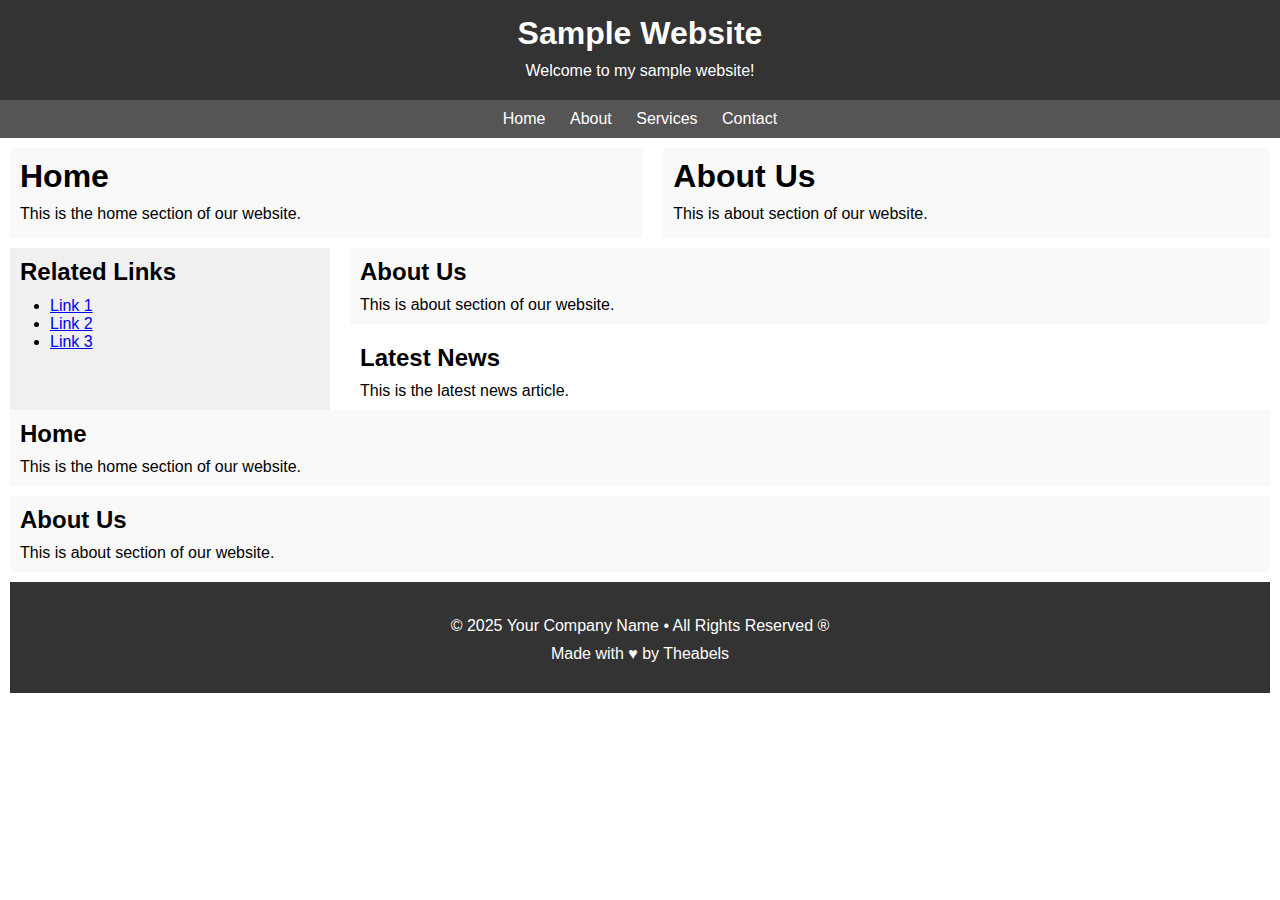
==== flexbox_semantics.html @ 7b92156e "flexbox" ====
<!DOCTYPE html>
<html lang="en">
<head>
    <meta charset="UTF-8">
    <meta name="viewport" content="width=device-width, initial-scale=1.0">
    <title>Document</title>
    <link rel="stylesheet" href="semantics_flexbox.css">
</head>
<body>

    <header>
        <h1>Sample Website</h1>
        <p>Welcome to my sample website!</p>
    </header>

    <nav>
        <ul>
            <li><a href="#">Home</a></li>
            <li><a href="#">About</a></li>
            <li><a href="#">Services</a></li>
            <li><a href="#">Contact</a></li>
        </ul>
    </nav>

    <main class="flex-container">

        <section class="flex-items-1">
            <h1>Home</h1>
            <p>This is the home section of our website.</p>
        </section>
    
        <section class="flex-items-2">
            <h1>About Us</h1>
            <p>This is about section of our website.</p>
        </section>
    
        </main>

        <main class="flex-container1">

            <aside>
                <h2>Related Links</h2>
                <ul>
                    <li><a href="#">Link 1</a></li>
                    <li><a href="#">Link 2</a></li>
                    <li><a href="#">Link 3</a></li>
                </ul>
            </aside>
            

            <main class="main_content">

                <section>
                    <h2>About Us</h2>
                    <p>This is about section of our website.</p>
                </section>
        
                <article>
                    <h2>Latest News</h2>
                    <p>This is the latest news article.</p>
                </article>
            
                </main>
        
            </main>

            

            <main>

                    <section>
                        <h2>Home</h2>
                        <p>This is the home section of our website.</p>
                    </section>
            
                    <article>
                        <h2>About Us</h2>
                        <p>This is about section of our website.</p>
                    </article>

                </main>

    <main>
        <footer>
            <p>&copy; 2025 Your Company Name &bull; All Rights Reserved &reg;</p>
            <p>Made with &hearts; by Theabels</p>
        </footer>

    </main>

</body>
</html>
---- semantics_flexbox.css ----
*{
    margin: 0;
    padding: 0;
    font-family: Arial;
    box-sizing: border-box;
}

.box-1{
    width: 200px;
    background-color: lightpink;
    font-size: 50px;
    margin-top: 50px;
    padding: 20px;
    border: 5px solid lightblue;
    text-align: center;
    margin: auto;
}

header {
    background-color: #333;
    text-align: center;
    color: white;
    padding: 15px 20px 20px 20px;
}

header p {
    margin-top: 10px;
}

nav ul {
    list-style: none;
    text-align: center;
    padding: 10px 10px;
}

nav ul li {
    display: inline;
}

nav ul li a {
    text-decoration: none;
    padding: 5px 10px;
    color: white;
    transition: background-color 0.3s, color 0.3s;
}

nav ul li a:hover{
    background-color: white;
    color: #555;
}

nav {
    background-color: #555;
}

main section{
    background-color: #f9f9f9;
    margin-top: 0px;
    margin-left: 10px;
    margin-right: 10px;
    padding: 10px;
}

main p {
    margin-top: 10px;
}

main article {
    background-color: #f9f9f9;
    margin-top: 10px;
    margin-left: 10px;
    margin-right: 10px;
    margin-bottom: 10px;
    padding: 10px;
}

main aside {
    background-color: #f0f0f0;
    padding: 10px;
    margin-top: 10px;
    margin-left: 10px;
    margin-right: 10px;
}

main aside ul {
    padding-left: 30px;
    padding-top: 5px;
    margin-top: 6px;
    margin-bottom: 5px;
}

main footer {
    background-color: #333;
    margin-left: 10px;
    margin-right: 10px;
    text-align: center;
    padding: 25px 30px 30px 30px;
    color: white;
}

.flex-container {
    width: auto;
    height: 100px;
    padding: 0;
    justify-content: center;
    align-content: center;
    display: flex;
    flex-direction: row;
}

.flex-items-1 {
    flex-grow: 1;
}

.flex-items-2 {
    flex-grow: 1;
}

.flex-container1 {
    flex-grow: 1;
    flex-shrink: 1;
    display: flex;
    flex-direction: row;
}

.flex-container1 aside {
    flex: 0 0 25%;
}

.main_content {
    display: flex;
    justify-content: left;
    align-items: left;
    flex-grow: 1;
    flex-direction: column;
}

.main_content section {
    margin-top: 10px;
}

.main_content article {
    background-color: white;
    margin-bottom: 0px;
}

.flex-container section {
    margin-top: 10px;
}
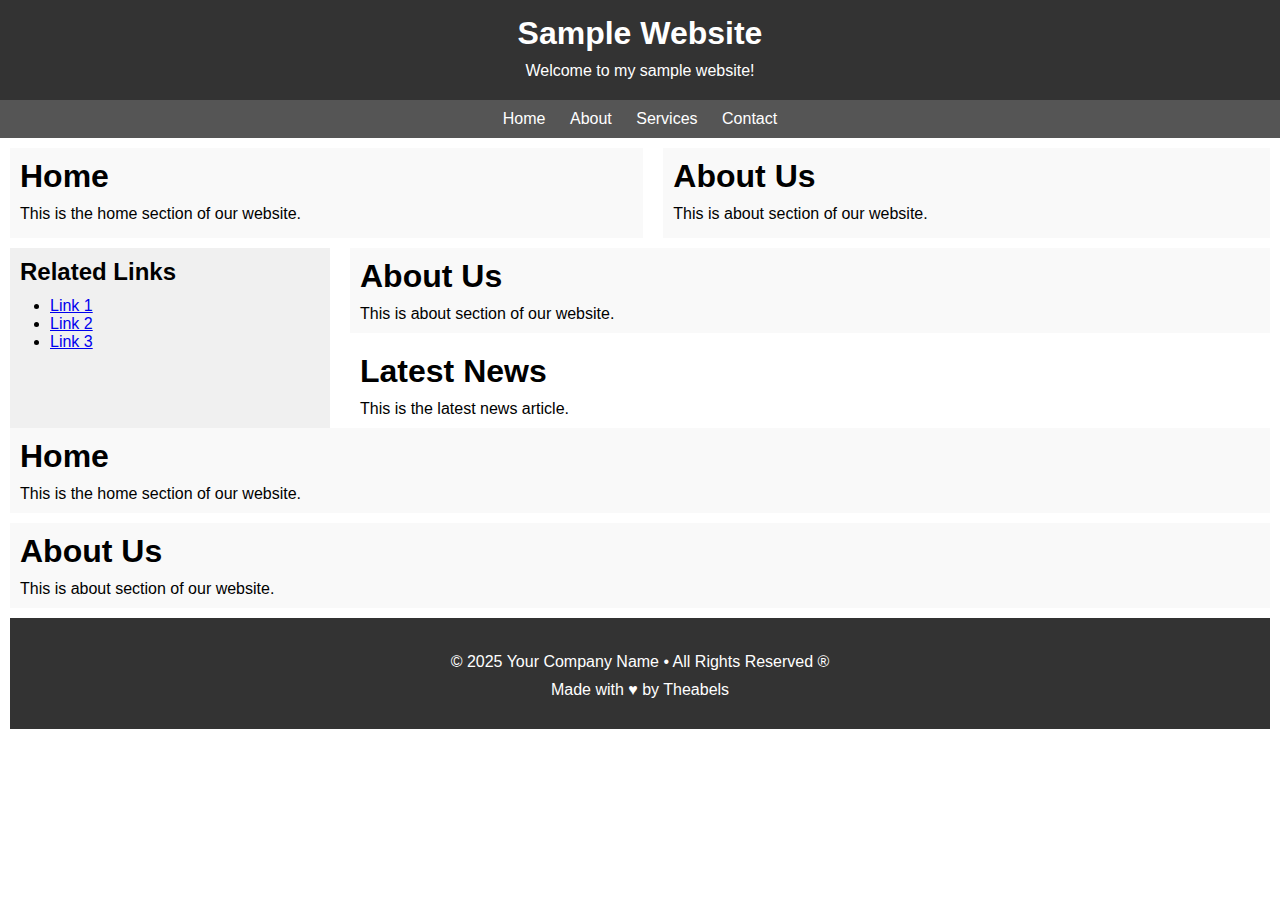
==== commit f3ee7d51: "h1" ====
--- a/flexbox_semantics.html
+++ b/flexbox_semantics.html
@@ -51,12 +51,12 @@
             <main class="main_content">
 
                 <section>
-                    <h2>About Us</h2>
+                    <h1>About Us</h1>
                     <p>This is about section of our website.</p>
                 </section>
         
                 <article>
-                    <h2>Latest News</h2>
+                    <h1>Latest News</h1>
                     <p>This is the latest news article.</p>
                 </article>
             
@@ -69,12 +69,12 @@
             <main>
 
                     <section>
-                        <h2>Home</h2>
+                        <h1>Home</h1>
                         <p>This is the home section of our website.</p>
                     </section>
             
                     <article>
-                        <h2>About Us</h2>
+                        <h1>About Us</h1>
                         <p>This is about section of our website.</p>
                     </article>
 
